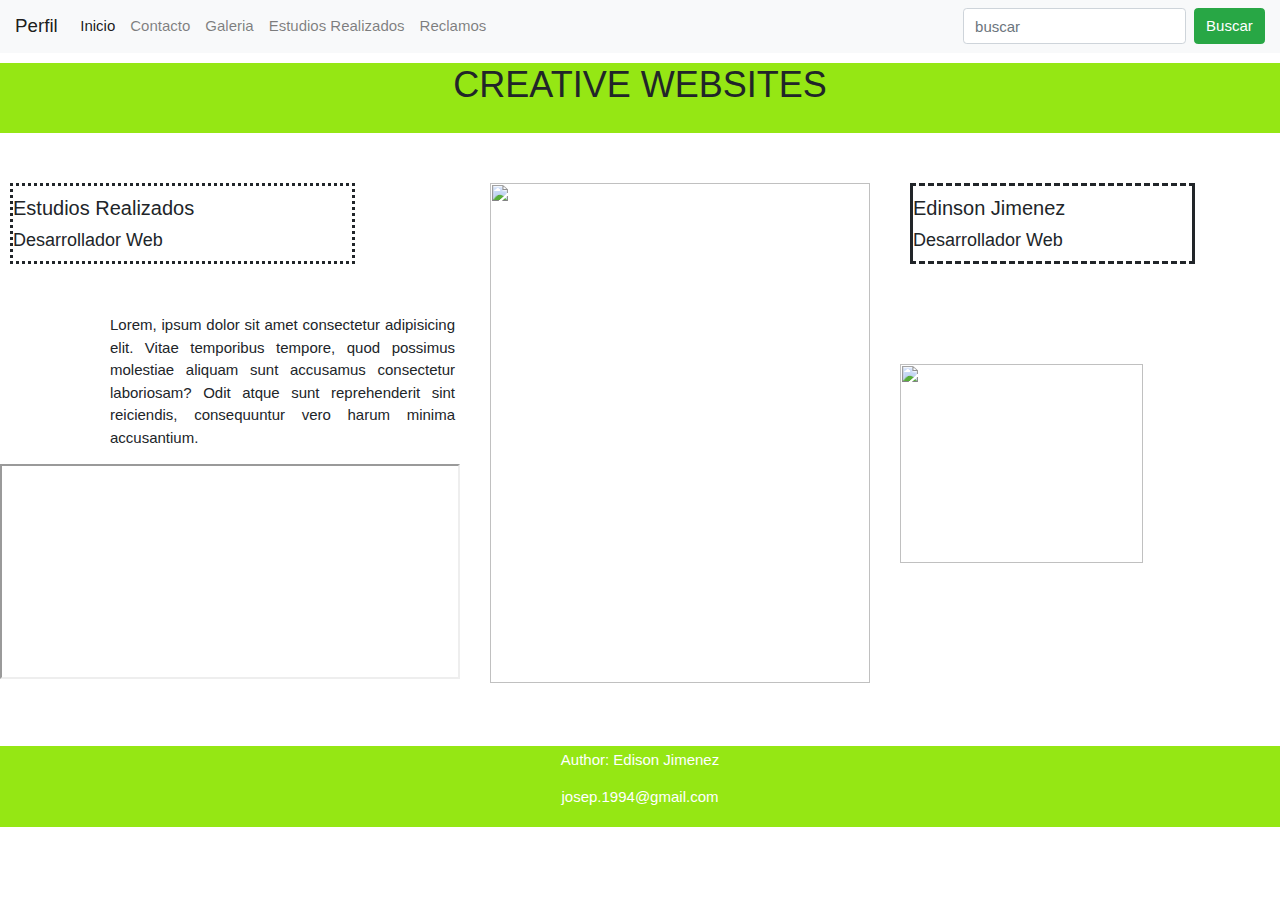
==== index.html @ 6c1846ac "Sube index.html" ====
<!DOCTYPE html>
<html lang="es">
<head>
    <meta charset="UTF-8">
    <meta http-equiv="X-UA-Compatible" content="IE=edge">
    <meta name="viewport" content="width=device-width, initial-scale=1.0">
    <link rel="stylesheet" href="https://cdn.jsdelivr.net/npm/bootstrap@4.4.1/dist/css/bootstrap.min.css" integrity="sha384-Vkoo8x4CGsO3+Hhxv8T/Q5PaXtkKtu6ug5TOeNV6gBiFeWPGFN9MuhOf23Q9Ifjh" crossorigin="anonymous">
    <link rel="stylesheet" href="../css/styles.css"/>
    <link rel="stylesheet" href="https://www.w3schools.com/w3css/4/w3.css">
    <title>Websites</title>
    <style>
footer {
        margin-top: 60px;
        text-align: center;
        padding: 3px;
        background-color: #95E714;
        color: white;
      }
    </style>
</head>
<body>
    <nav class="navbar navbar-expand-lg navbar-light bg-light">
        <a class="navbar-brand" href="#">Perfil</a>
        <button class="navbar-toggler" type="button" data-toggle="collapse" data-target="#navbarSupportedContent" aria-controls="navbarSupportedContent" aria-expanded="false" aria-label="Toggle navigation">
          <span class="navbar-toggler-icon"></span>
        </button>
      
        <div class="collapse navbar-collapse" id="navbarSupportedContent">
          <ul class="navbar-nav mr-auto">
            <li class="nav-item active">
              <a class="nav-link" href="#">Inicio<span class="sr-only"></span></a>
            </li>
            <li class="nav-item">
                <a class="nav-link" href="/pages/contacto.html">Contacto</a>
              </li>
              <li class="nav-item">
                <a class="nav-link" href="/img/galeria.html">Galeria</a>
              </li>
              <li class="nav-item">
                <a class="nav-link" href="/pages/estudios realizados.html">Estudios Realizados</a>
              </li>
              <li class="nav-item">
                <a class="nav-link" href="/pages/reclamos.html"> Reclamos</a>
              </li>
          </ul>
          <form class="form-inline my-2 my-lg-0">
            <input class="form-control mr-sm-2" type="search" placeholder="buscar" aria-label="Search">
            <button type="button" class="btn btn-success">Buscar</button>
          </form>
        </div>
      </nav>
      <div style="background-color: #95E714; height: 70px;"> 
          <h1 class="h1-index">CREATIVE WEBSITES</h1>
      </div>
      <div class="row">
        <div class="col">
          <div style="border-style: dotted; margin-top: 50px; width: 75%; margin-left: 10px;">
              <h4> Estudios Realizados </h3>
              <h5> Desarrollador Web</h4>
          </div>
          <p style="margin-top: 50px; width: 75%; margin-left: 110px; text-align: justify; text-justify: inter-word;">Lorem, ipsum dolor sit amet consectetur adipisicing elit. Vitae temporibus tempore, quod possimus molestiae aliquam sunt accusamus consectetur laboriosam? Odit atque sunt reprehenderit sint reiciendis, consequuntur vero harum minima accusantium.</p>
          <iframe width="460" height="215" src="https://www.youtube.com/embed/0EO6Cmf5EXI" title="YouTube video player" frameborder="1" allow="accelerometer; autoplay; clipboard-write; encrypted-media; gyroscope; picture-in-picture" allowfullscreen></iframe>
        </div>
        <div class="col">
            <img class="w3-animate-left" src="https://www.grandespymes.com.ar/wp-content/uploads/2015/12/Ejecutivo-de-ventas.jpg" width="100%" height="500px" 
            style="margin-top: 50px;">
        </div>
        <div class="col">
          <div style="border-style: dashed solid; margin-top: 50px; width: 75%; margin-left: 10px;">
              <h4> Edinson Jimenez</h4>
              <h5>Desarrollador Web</h5>
          </div>
          <img class="w3-animate-top" src="https://www.mediaroomsolutions.es/wp-content/uploads/2018/12/desarrollo-y-dise%C3%B1o-web_00-1024x675.jpg" width="80%" height="60%" style="margin-top: 100px;">
        </div>
      </div>
      <footer>
        <p>Author: Edison Jimenez</p>
        <p><a href="josep.1995@gmail.com">josep.1994@gmail.com</a></p>
      </footer>
</body>
</html>
---- css/styles.css ----
.h1-index {
    text-align:center;
}
.form-contact {
    background-color: #95E714;
}
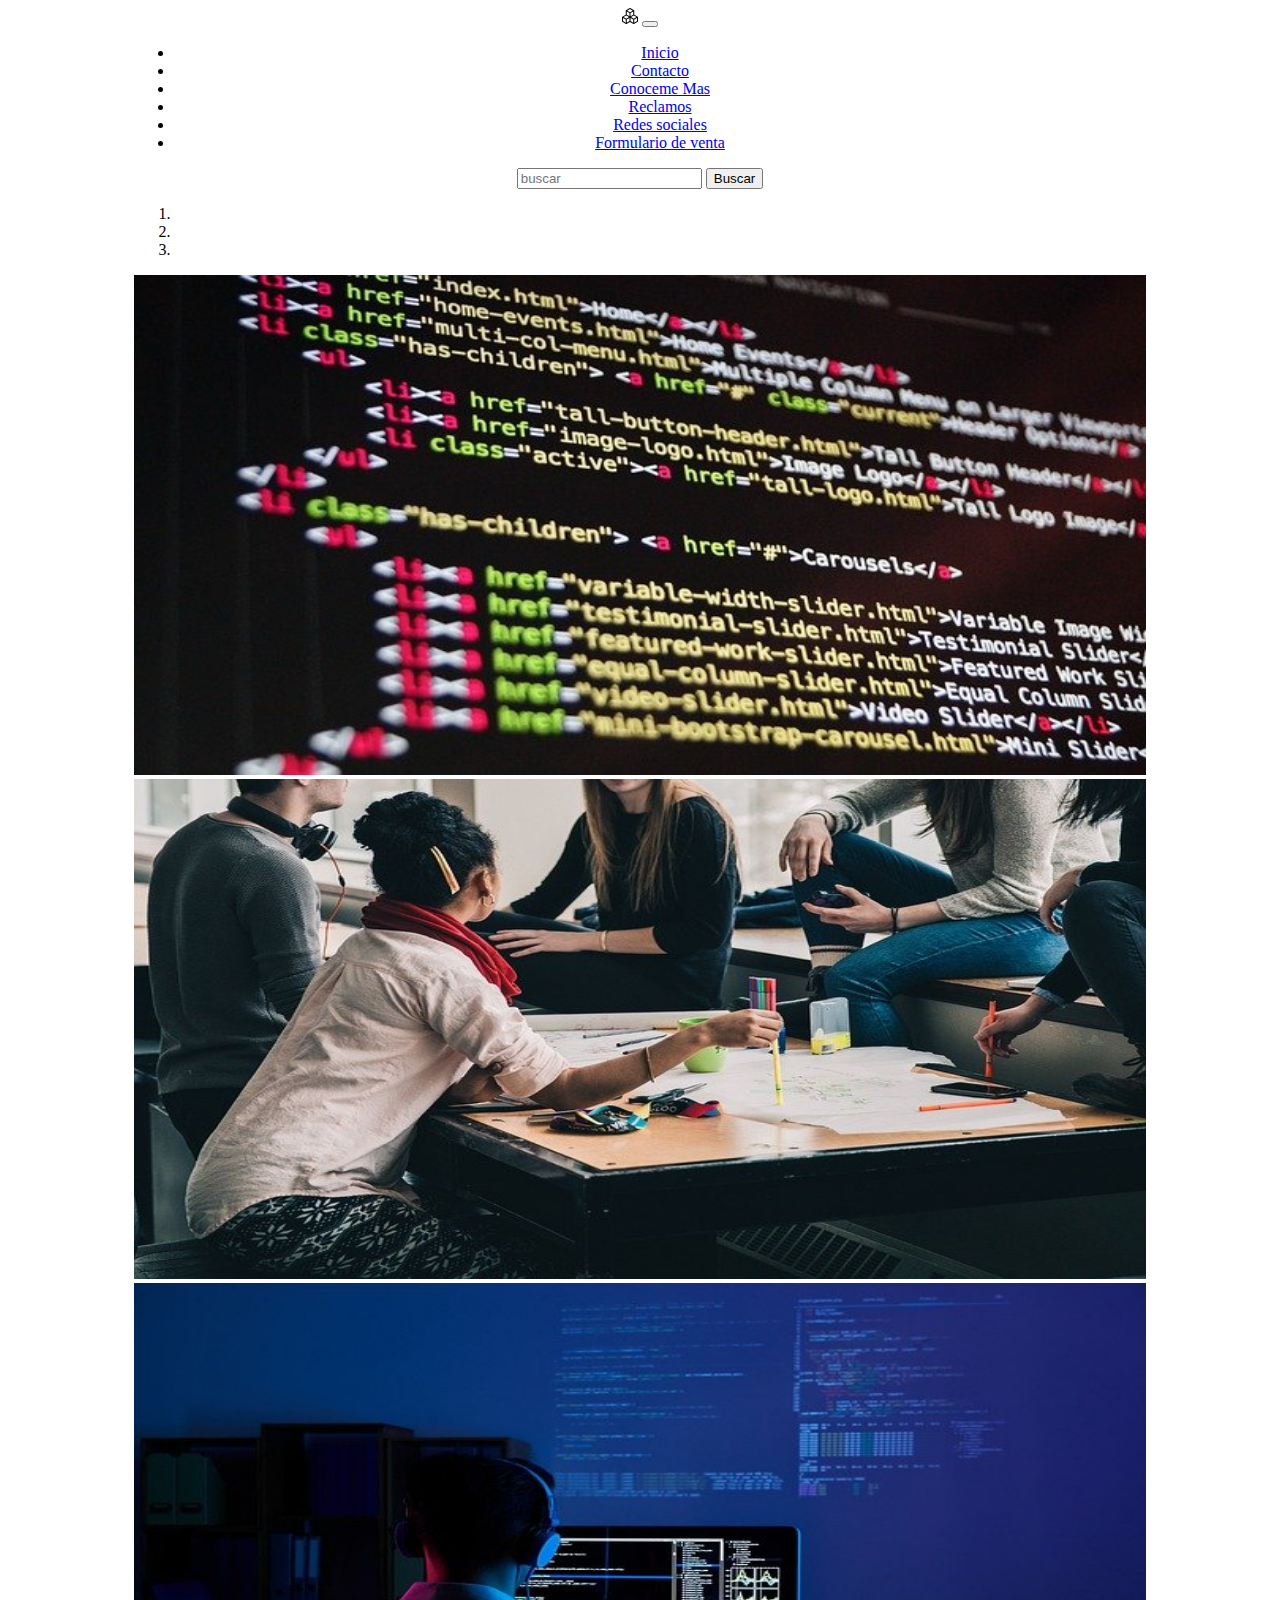
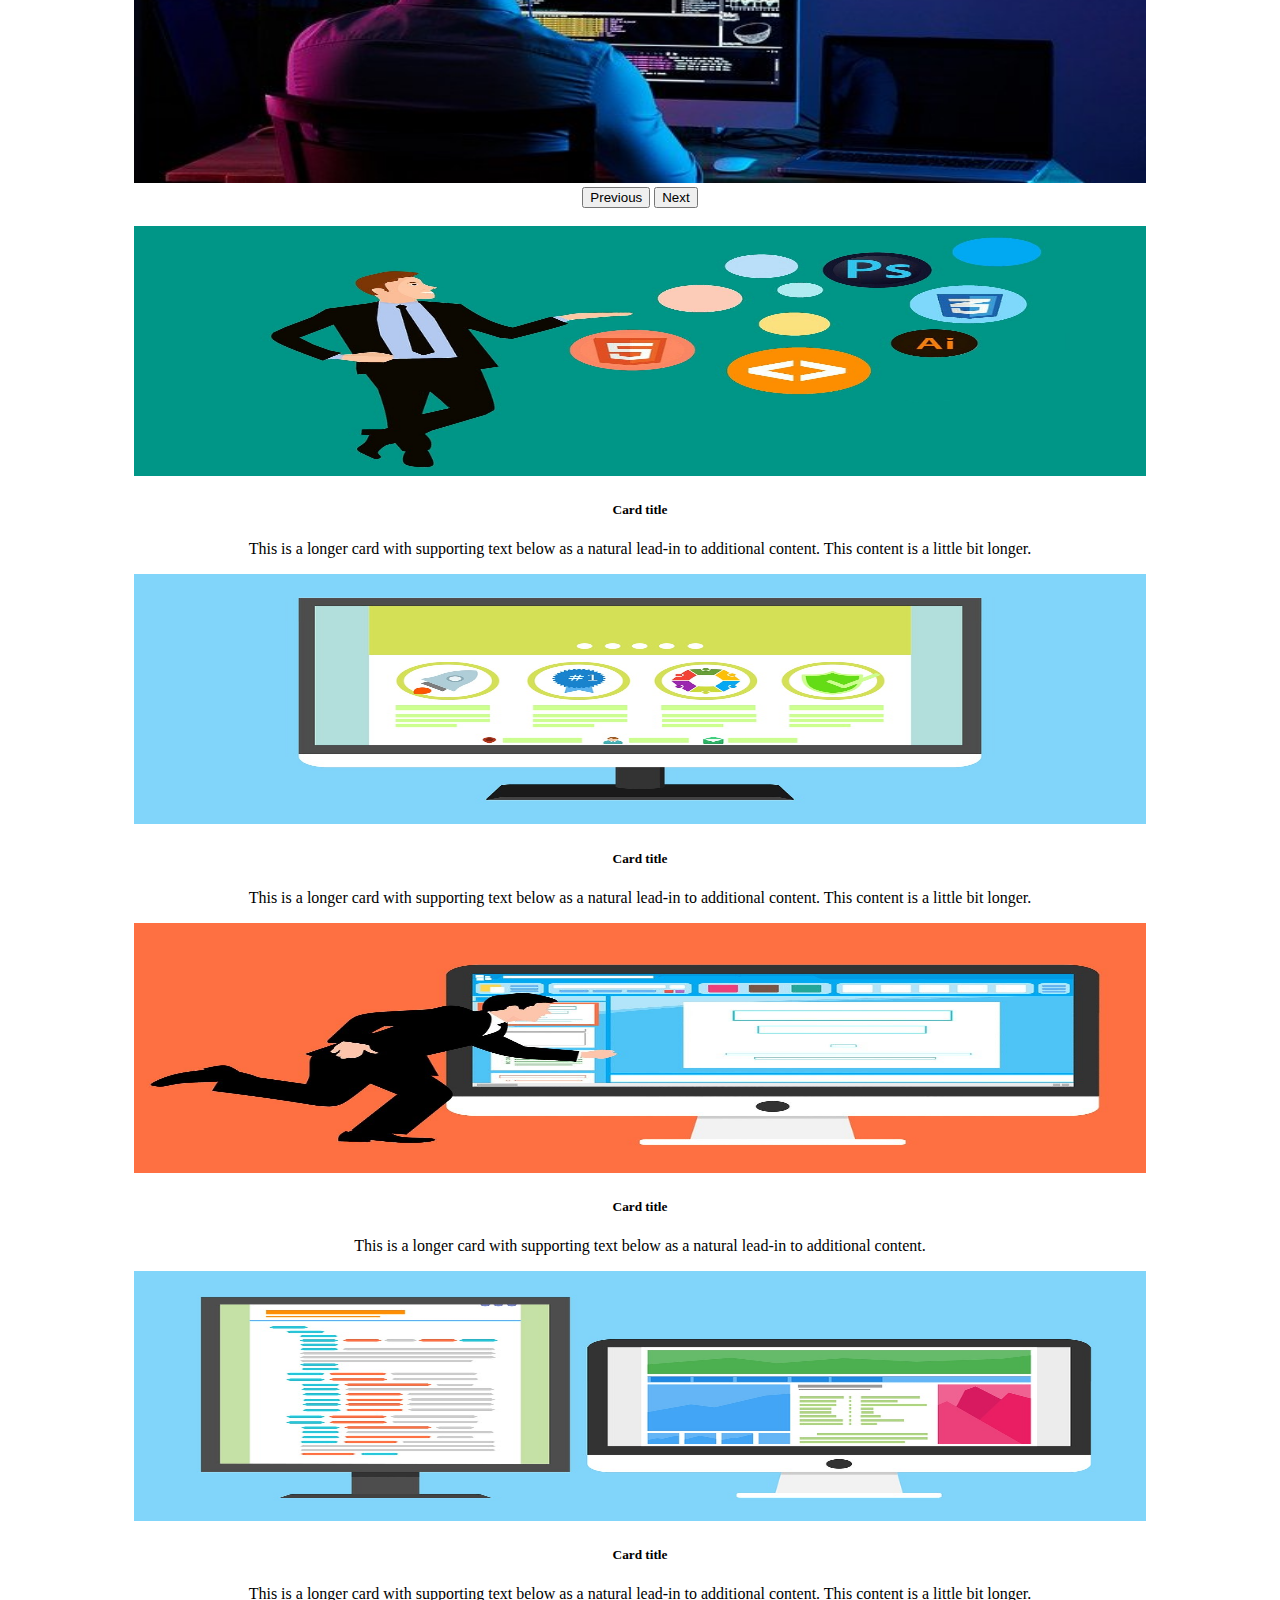
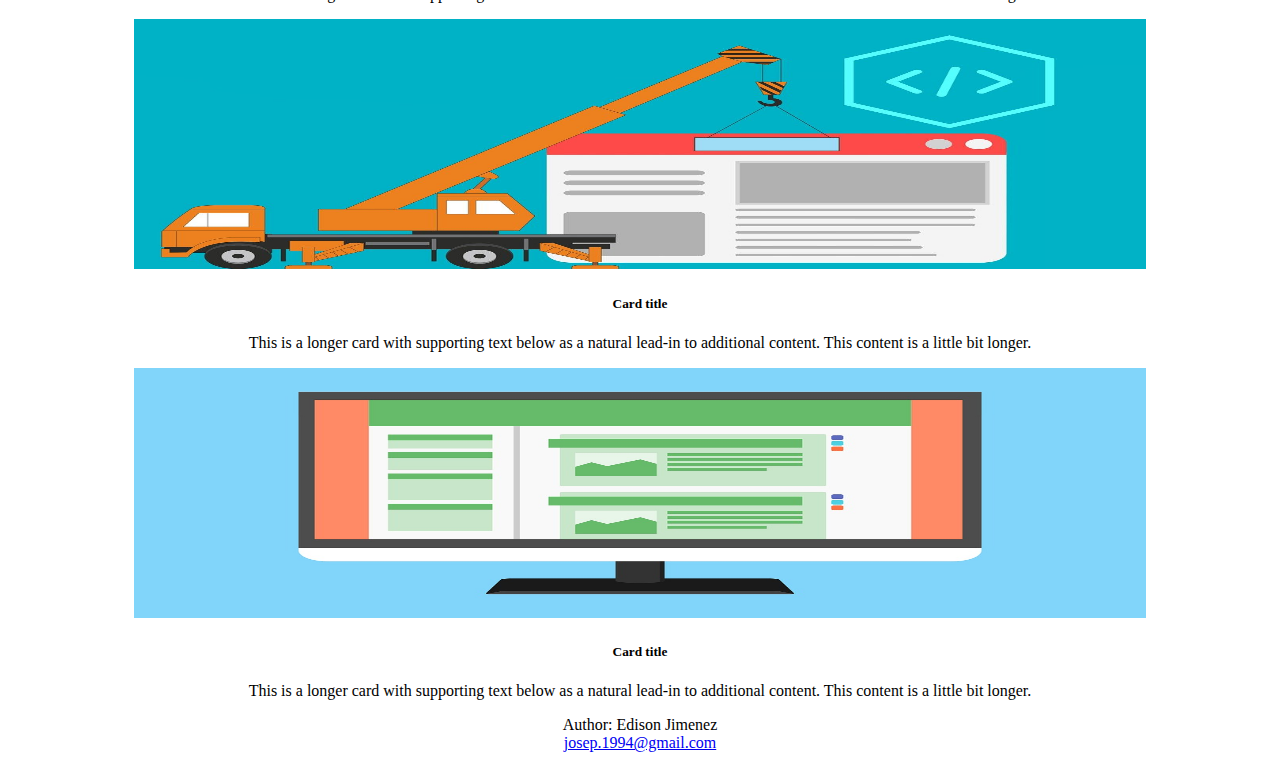
==== commit ea55af2c: "ventasjs" ====
--- a/index.html
+++ b/index.html
@@ -4,43 +4,41 @@
     <meta charset="UTF-8">
     <meta http-equiv="X-UA-Compatible" content="IE=edge">
     <meta name="viewport" content="width=device-width, initial-scale=1.0">
-    <link rel="stylesheet" href="https://cdn.jsdelivr.net/npm/bootstrap@4.4.1/dist/css/bootstrap.min.css" integrity="sha384-Vkoo8x4CGsO3+Hhxv8T/Q5PaXtkKtu6ug5TOeNV6gBiFeWPGFN9MuhOf23Q9Ifjh" crossorigin="anonymous">
-    <link rel="stylesheet" href="../css/styles.css"/>
-    <link rel="stylesheet" href="https://www.w3schools.com/w3css/4/w3.css">
+    <link rel="stylesheet" href="https://cdn.jsdelivr.net/npm/bootstrap@4.6.1/dist/css/bootstrap.min.css" integrity="sha384-zCbKRCUGaJDkqS1kPbPd7TveP5iyJE0EjAuZQTgFLD2ylzuqKfdKlfG/eSrtxUkn" crossorigin="anonymous">
+    <script src="https://cdn.jsdelivr.net/npm/jquery@3.5.1/dist/jquery.slim.min.js" integrity="sha384-DfXdz2htPH0lsSSs5nCTpuj/zy4C+OGpamoFVy38MVBnE+IbbVYUew+OrCXaRkfj" crossorigin="anonymous"></script>
+    <script src="https://cdn.jsdelivr.net/npm/popper.js@1.16.1/dist/umd/popper.min.js" integrity="sha384-9/reFTGAW83EW2RDu2S0VKaIzap3H66lZH81PoYlFhbGU+6BZp6G7niu735Sk7lN" crossorigin="anonymous"></script>
+    <script src="https://cdn.jsdelivr.net/npm/bootstrap@4.6.1/dist/js/bootstrap.min.js" integrity="sha384-VHvPCCyXqtD5DqJeNxl2dtTyhF78xXNXdkwX1CZeRusQfRKp+tA7hAShOK/B/fQ2" crossorigin="anonymous"></script>
     <title>Websites</title>
-    <style>
-footer {
-        margin-top: 60px;
-        text-align: center;
-        padding: 3px;
-        background-color: #95E714;
-        color: white;
-      }
-    </style>
 </head>
 <body>
-    <nav class="navbar navbar-expand-lg navbar-light bg-light">
-        <a class="navbar-brand" href="#">Perfil</a>
+  <div align="center">
+  <div class="card text-center" style="width:80%; height: auto">
+    <div class="card-header">
+     <nav class="navbar navbar-expand-lg navbar-light bg-light" >
+        <a class="navbar-brand" href="index.html"><img src="img/boxes.svg" /></a>
         <button class="navbar-toggler" type="button" data-toggle="collapse" data-target="#navbarSupportedContent" aria-controls="navbarSupportedContent" aria-expanded="false" aria-label="Toggle navigation">
           <span class="navbar-toggler-icon"></span>
         </button>
-      
         <div class="collapse navbar-collapse" id="navbarSupportedContent">
           <ul class="navbar-nav mr-auto">
             <li class="nav-item active">
               <a class="nav-link" href="#">Inicio<span class="sr-only"></span></a>
             </li>
             <li class="nav-item">
-                <a class="nav-link" href="/pages/contacto.html">Contacto</a>
+                <a class="nav-link" href="pages/contacto.html">Contacto</a>
+              </li>
+
+              <li class="nav-item">
+                <a class="nav-link" href="pages/conoce_mas.html">Conoceme Mas</a>
               </li>
               <li class="nav-item">
-                <a class="nav-link" href="/img/galeria.html">Galeria</a>
+                <a class="nav-link" href="pages/reclamos.html"> Reclamos</a>
               </li>
               <li class="nav-item">
-                <a class="nav-link" href="/pages/estudios realizados.html">Estudios Realizados</a>
+                <a class="nav-link" href="pages/redes.html"> Redes sociales</a>
               </li>
               <li class="nav-item">
-                <a class="nav-link" href="/pages/reclamos.html"> Reclamos</a>
+                <a class="nav-link" href="pages/formulario_venta.html"> Formulario de venta</a>
               </li>
           </ul>
           <form class="form-inline my-2 my-lg-0">
@@ -49,33 +47,106 @@
           </form>
         </div>
       </nav>
-      <div style="background-color: #95E714; height: 70px;"> 
-          <h1 class="h1-index">CREATIVE WEBSITES</h1>
+    </div>
+      <!-- inicia galeria -->
+      <div align="center">
+      <div id="carouselExampleCaptions"  class="carousel slide" data-ride="carousel">
+        <ol class="carousel-indicators">
+          <li data-target="#carouselExampleCaptions" data-slide-to="0" class="active"></li>
+          <li data-target="#carouselExampleCaptions" data-slide-to="1"></li>
+          <li data-target="#carouselExampleCaptions" data-slide-to="2"></li>
+        </ol>
+        <div class="carousel-inner">
+          <div class="carousel-item active">
+            <img src="img/code.jpg" class="d-block img-fluid img-thumbnail" alt="CODIGO" title="CODIGO" style="width:100%; height: 500px">
+            <div class="carousel-caption d-none d-md-block">
+            </div>
+          </div>
+          <div class="carousel-item">
+            <img src="img/creamos.jpg" class="d-block img-fluid img-thumbnail" alt="..." style="width:100%; height: 500px">
+            <div class="carousel-caption d-none d-md-block">
+            </div>
+          </div>
+          <div class="carousel-item">
+            <img src="img/desarrollo.jpg" class="d-block img-fluid img-thumbnail " alt="..." style="width:100%; height: 500px">
+            <div class="carousel-caption d-none d-md-block">
+            </div>
+          </div>
+        </div>
+        <button class="carousel-control-prev" type="button" data-target="#carouselExampleCaptions" data-slide="prev">
+          <span class="carousel-control-prev-icon" aria-hidden="true"></span>
+          <span class="sr-only">Previous</span>
+        </button>
+        <button class="carousel-control-next" type="button" data-target="#carouselExampleCaptions" data-slide="next">
+          <span class="carousel-control-next-icon" aria-hidden="true"></span>
+          <span class="sr-only">Next</span>
+        </button>
       </div>
-      <div class="row">
-        <div class="col">
-          <div style="border-style: dotted; margin-top: 50px; width: 75%; margin-left: 10px;">
-              <h4> Estudios Realizados </h3>
-              <h5> Desarrollador Web</h4>
+      </div>
+      <!--fin de la galeria-->
+      <br/>
+      <!--cards agrega conenido a la web-->
+      <div class="row row-cols-1 row-cols-md-3">
+        <div class="col mb-4">
+          <div class="card">
+            <img src="img/lenguajes.jpeg" style="width:100%; height: 250px" class="card-img-top" alt="...">
+            <div class="card-body">
+              <h5 class="card-title">Card title</h5>
+              <p class="card-text">This is a longer card with supporting text below as a natural lead-in to additional content. This content is a little bit longer.</p>
+            </div>
           </div>
-          <p style="margin-top: 50px; width: 75%; margin-left: 110px; text-align: justify; text-justify: inter-word;">Lorem, ipsum dolor sit amet consectetur adipisicing elit. Vitae temporibus tempore, quod possimus molestiae aliquam sunt accusamus consectetur laboriosam? Odit atque sunt reprehenderit sint reiciendis, consequuntur vero harum minima accusantium.</p>
-          <iframe width="460" height="215" src="https://www.youtube.com/embed/0EO6Cmf5EXI" title="YouTube video player" frameborder="1" allow="accelerometer; autoplay; clipboard-write; encrypted-media; gyroscope; picture-in-picture" allowfullscreen></iframe>
         </div>
-        <div class="col">
-            <img class="w3-animate-left" src="https://www.grandespymes.com.ar/wp-content/uploads/2015/12/Ejecutivo-de-ventas.jpg" width="100%" height="500px" 
-            style="margin-top: 50px;">
+        <div class="col mb-4">
+          <div class="card">
+            <img src="img/pages.jpeg" style="width:100%; height: 250px" class="card-img-top" alt="...">
+            <div class="card-body">
+              <h5 class="card-title">Card title</h5>
+              <p class="card-text">This is a longer card with supporting text below as a natural lead-in to additional content. This content is a little bit longer.</p>
+            </div>
+          </div>
         </div>
-        <div class="col">
-          <div style="border-style: dashed solid; margin-top: 50px; width: 75%; margin-left: 10px;">
-              <h4> Edinson Jimenez</h4>
-              <h5>Desarrollador Web</h5>
+        <div class="col mb-4">
+          <div class="card">
+            <img src="img/tabajorapido.jpeg" style="width:100%; height: 250px" class="card-img-top" alt="...">
+            <div class="card-body">
+              <h5 class="card-title">Card title</h5>
+              <p class="card-text">This is a longer card with supporting text below as a natural lead-in to additional content.</p>
+            </div>
           </div>
-          <img class="w3-animate-top" src="https://www.mediaroomsolutions.es/wp-content/uploads/2018/12/desarrollo-y-dise%C3%B1o-web_00-1024x675.jpg" width="80%" height="60%" style="margin-top: 100px;">
+        </div>
+        <div class="col mb-4">
+          <div class="card">
+            <img src="img/codifing.jpeg" style="width:100%; height: 250px" class="card-img-top" alt="...">
+            <div class="card-body">
+              <h5 class="card-title">Card title</h5>
+              <p class="card-text">This is a longer card with supporting text below as a natural lead-in to additional content. This content is a little bit longer.</p>
+            </div>
+          </div>
+        </div>
+        <div class="col mb-4">
+          <div class="card">
+            <img src="img/contruccion.jpeg" style="width:100%; height: 250px" class="card-img-top" alt="...">
+            <div class="card-body">
+              <h5 class="card-title">Card title</h5>
+              <p class="card-text">This is a longer card with supporting text below as a natural lead-in to additional content. This content is a little bit longer.</p>
+            </div>
+          </div>
+        </div>
+        <div class="col mb-4">
+          <div class="card">
+            <img src="img/dash.jpeg" style="width:100%; height: 250px" class="card-img-top" alt="...">
+            <div class="card-body">
+              <h5 class="card-title">Card title</h5>
+              <p class="card-text">This is a longer card with supporting text below as a natural lead-in to additional content. This content is a little bit longer.</p>
+            </div>
+          </div>
         </div>
       </div>
-      <footer>
-        <p>Author: Edison Jimenez</p>
-        <p><a href="josep.1995@gmail.com">josep.1994@gmail.com</a></p>
-      </footer>
+        <div class="card-footer text-muted">
+       Author: Edison Jimenez <br/>
+       <a href="josep.1995@gmail.com">josep.1994@gmail.com</a>
+  </div>
+  </div>
+</div>
 </body>
 </html>